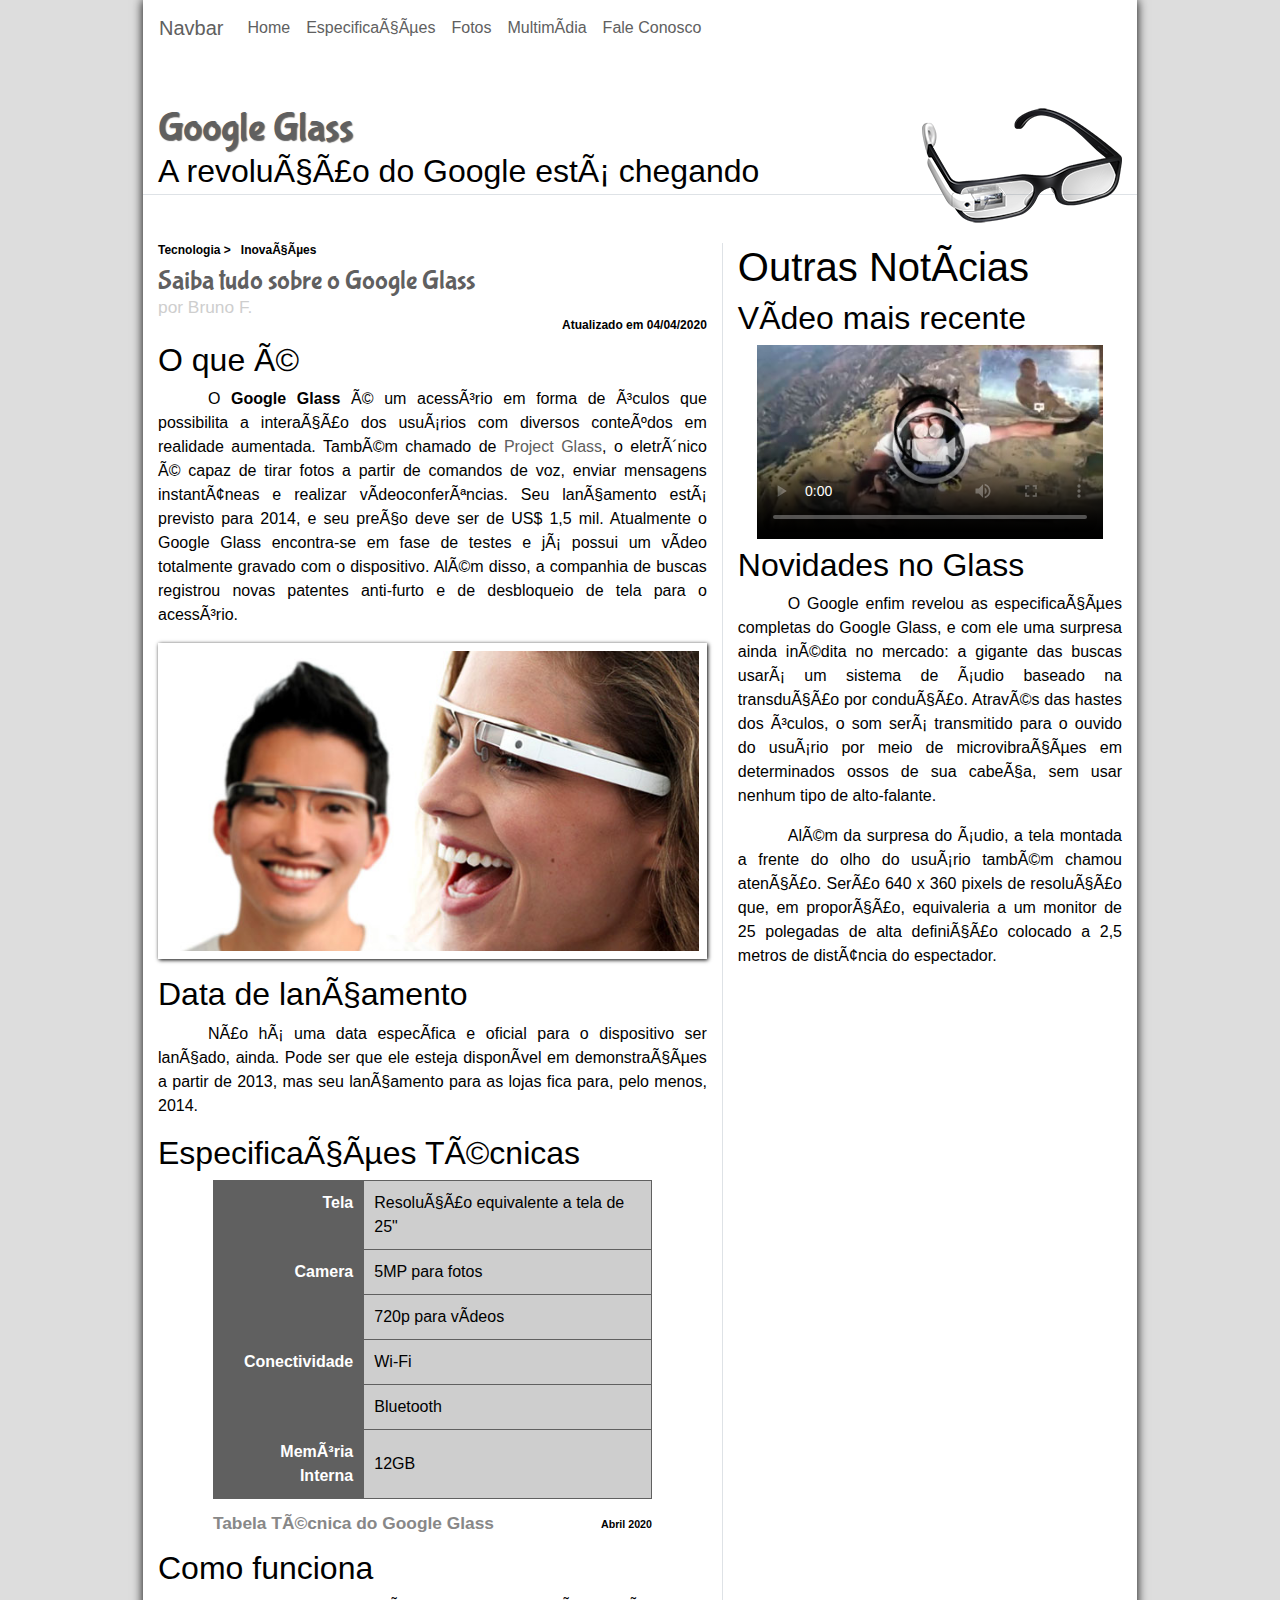
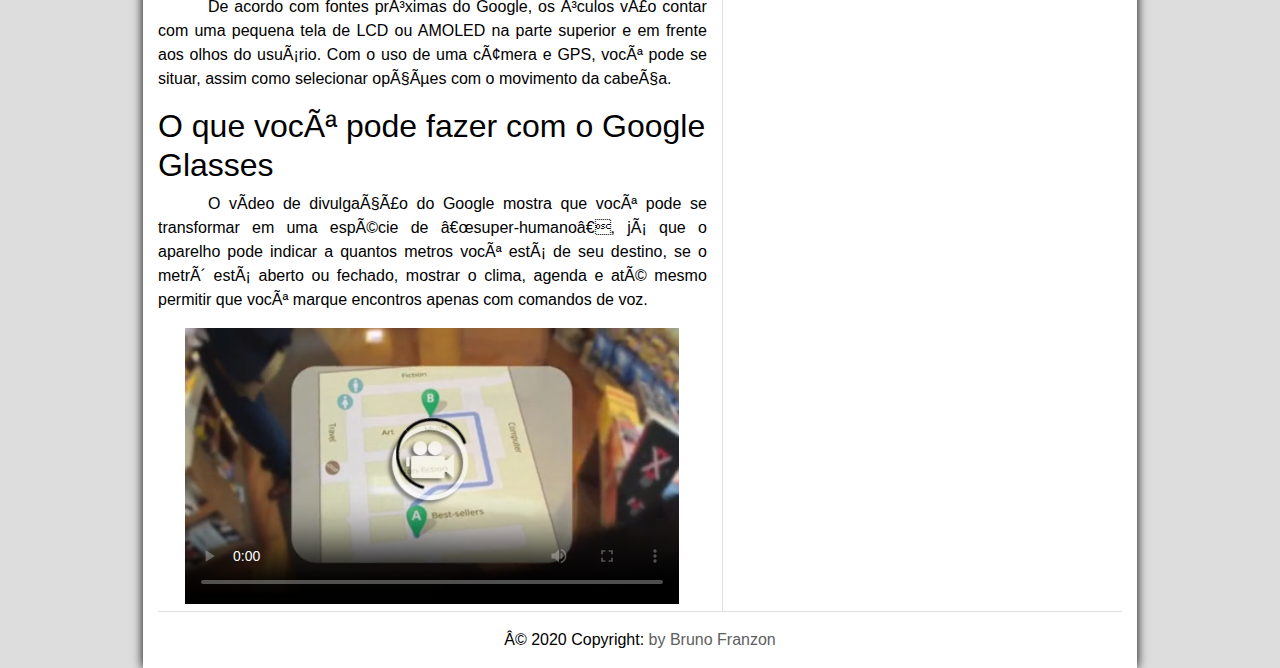
==== index.html @ a5801ad1 "commit" ====
<!DOCTYPE html>
<!--************************HEAD********************************-->

<head>
    <meta charset="pt-br">
    <title>Google Glass</title>
    <link rel="stylesheet" href="https://stackpath.bootstrapcdn.com/bootstrap/4.5.0/css/bootstrap.min.css">
    <link rel="stylesheet" type="text/css" href="_css/estilo.css">
</head>

<script src="_javascript/funcoes.js"></script>

<!--************************BODY*********************************-->

<body>
    <div class="container-fluid" style="width: 80%;">
        <div id="interface">
            <nav id="nav" class="navbar navbar-expand-md">
                <button class="navbar-toggler" type="button" data-toggle="collapse" data-target="#navbarTogglerDemo03"
                    aria-controls="navbarTogglerDemo03" aria-expanded="false" aria-label="Toggle navigation">
                    <span class="navbar-toggler-icon"></span>
                </button>
                <a class="navbar-brand" href="#">Navbar</a>

                <div class="collapse navbar-collapse" id="navbarTogglerDemo03">
                    <ul class="navbar-nav mr-auto mt-2 mt-lg-0">

                        <li class="nav-item active" onmouseover="mudaFoto('_imagens/home.png')"
                            onmouseout="mudaFoto('_imagens/glass-oculos-preto-peq.png')">
                            <a class="nav-link" href="index.html">Home</a>
                        </li>

                        <li class="nav-item" onmouseover="mudaFoto('_imagens/especificacoes.png')"
                            onmouseout="mudaFoto('_imagens/glass-oculos-preto-peq.png')">
                            <a class="nav-link" href="specs.html">Especificações</a>
                        </li>

                        <li class="nav-item" onmouseover="mudaFoto('_imagens/fotos.png')"
                            onmouseout="mudaFoto('_imagens/glass-oculos-preto-peq.png')">
                            <a class="nav-link" href="fotos.html">Fotos</a>
                        </li>


                        <li class="nav-item" onmouseover="mudaFoto('_imagens/multimidia.png')"
                            onmouseout="mudaFoto('_imagens/glass-oculos-preto-peq.png')"> <a class="nav-link"
                                href="multimidia.html"> Multimídia </a>
                        </li>

                        <li class="nav-item" onmouseover="mudaFoto('_imagens/contato.png')"
                            onmouseout="mudaFoto('_imagens/glass-oculos-preto-peq.png')"> <a class="nav-link"
                                href="fale-conosco.html"> Fale Conosco </a>
                        </li>

                    </ul>
                </div>
            </nav>

            <!-- header begin -->
            <header id="cabecalho" class="mb-5 border-bottom">
                <div class="col-sm-12 mt-5 d-flex justify-content-between" style="height: 10vh;">
                    <div>
                        <a href="#rodape">
                            <h1>Google Glass</h1>
                        </a>
                        <h2 class="">A revolução do Google está chegando</h2>
                    </div>

                    <div>
                        <img id="icone" src="_imagens/glass-oculos-preto-peq.png">
                    </div>
                </div>
            </header>
            <!-- header end -->

            <div class="col-sm-12">
                <div class="row">
                    <div class="col-sm-7 border-right">
                        <section id="corpo">
                            <article id="noticia-principal">
                                <header id="artigo-cabecalho">
                                    <hgroup>
                                        <h3>Tecnologia > &nbsp; Inovações</h3>
                                        <h1>Saiba tudo sobre o Google Glass</h1>
                                        <h2>por Bruno F.</h2>
                                        <h3 class="direita">Atualizado em 04/04/2020
                                        </h3>
                                    </hgroup>
                                </header>

                                <h2>O que é </h2>

                                <p> O <span> Google Glass </span> é um acessório em forma de óculos que possibilita a
                                    interação dos
                                    usuários com diversos conteúdos em realidade aumentada. Também chamado de <a
                                        href="https://www.google.com/glass/start/" target="_blank">Project Glass</a>, o
                                    eletrônico é
                                    capaz de tirar fotos a partir de comandos de voz, enviar mensagens instantâneas e
                                    realizar
                                    vídeoconferências. Seu lançamento está previsto para 2014, e seu preço deve ser de
                                    US$ 1,5 mil.
                                    Atualmente o Google Glass encontra-se em fase de testes e já possui um vídeo
                                    totalmente gravado
                                    com
                                    o dispositivo. Além disso, a companhia de buscas registrou novas patentes anti-furto
                                    e de
                                    desbloqueio de tela para o acessório.</p>

                                <figure class="foto-legenda">
                                    <img src="_imagens/glass-quadro-homem-mulher.jpg">
                                    <figcaption>
                                        <h2>Google Glass</h2>
                                        <p>Uma nova maneira de ver o mundo.<p>
                                    </figcaption>
                                </figure>


                                <h2>Data de lançamento</h2>
                                <p>Não há uma data específica e oficial para o dispositivo ser lançado, ainda. Pode ser
                                    que ele
                                    esteja
                                    disponível em demonstrações a partir de 2013, mas seu lançamento para as lojas fica
                                    para, pelo
                                    menos, 2014.</p>

                                <h2>Especificações Técnicas</h2>

                                <table id="especificacoes">
                                    <caption>Tabela Técnica do Google Glass <span>Abril 2020</span></caption>

                                    <tr>
                                        <td class="ce">Tela</td>
                                        <td class="cd">Resolução equivalente a tela de 25"</td>
                                    </tr>
                                    <tr>
                                        <td class="ce" rowspan="2">Camera</td>
                                        <td class="cd">5MP para fotos </td>
                                    </tr>
                                    <tr>
                                        <td class="cd"> 720p para vídeos</td>
                                    </tr>
                                    <tr>
                                        <td class="ce" rowspan="2">Conectividade</td>
                                        <td class="cd"> Wi-Fi</td>
                                    </tr>
                                    <tr>
                                        <td class="cd"> Bluetooth</td>
                                    </tr>
                                    <tr>
                                        <td class="ce">Memória Interna</td>
                                        <td class="cd">12GB</td>
                                    </tr>
                                </table>

                                <h2>Como funciona</h2>
                                <p>De acordo com fontes próximas do Google, os óculos vão contar com uma pequena tela de
                                    LCD ou
                                    AMOLED
                                    na parte superior e em frente aos olhos do usuário. Com o uso de uma câmera e GPS,
                                    você pode se
                                    situar, assim como selecionar opções com o movimento da cabeça. </p>

                                <h2>O que você pode fazer com o Google Glasses</h2>
                                <p>O vídeo de divulgação do Google mostra que você pode se transformar em uma espécie de
                                    “super-humano”,
                                    já que o aparelho pode indicar a quantos metros você está de seu destino, se o metrô
                                    está aberto
                                    ou
                                    fechado, mostrar o clima, agenda e até mesmo permitir que você marque encontros
                                    apenas com
                                    comandos
                                    de voz.</p>

                                <div class="text-center" id="howitfeels">
                                    <video id="video-howitfeels" controls="controls" poster="_imagens/video-mini01.jpg">
                                        <source src="_media/how-it-feels.mp4" type="video/mp4">
                                    </video>
                                </div>

                            </article>
                        </section>
                        <!-- section end -->
                    </div>

                    <div class="col-sm-5">
                        <h1>Outras Notícias</h1>
                        <h2>Vídeo mais recente</h2>

                        <div class="text-center" id="howitfeels">
                            <video class="text-center" id="video-oneday" controls="controls"
                                poster="_imagens/video-mini02.jpg">
                                <source src="_media/one-day.mp4">
                            </video>
                        </div>

                        <h2>Novidades no Glass</h2>
                        <p>O Google enfim revelou as especificações completas do Google Glass, e com ele uma
                            surpresa ainda
                            inédita
                            no mercado: a gigante das buscas usará um sistema de áudio baseado na transdução por
                            condução.
                            Através
                            das hastes dos óculos, o som será transmitido para o ouvido do usuário por meio de
                            microvibrações em
                            determinados ossos de sua cabeça, sem usar nenhum tipo de alto-falante.</p>

                        <p>Além da surpresa do áudio, a tela montada a frente do olho do usuário também chamou
                            atenção. Serão
                            640 x
                            360 pixels de resolução que, em proporção, equivaleria a um monitor de 25 polegadas de
                            alta
                            definição
                            colocado a 2,5 metros de distância do espectador.</p>

                    </div>

                </div>





                <!-- Footer -->
                <footer class="page-footer font-small blue border-top">
                    <!-- Copyright -->
                    <div class="footer-copyright text-center py-3">© 2020 Copyright:
                        <a href="https://mdbootstrap.com/"> by Bruno Franzon</a>
                    </div>
                    <!-- Copyright -->

                </footer>
                <!-- Footer -->

            </div>
        </div>
    </div>
</body>

</html>
---- _css/estilo.css ----
/* formatacao do body */

@font-face {
font-family: "Fontelogo";
src: url("../_fonts/bubblegum-sans-regular.otf");
}

 @import url(http://fonts.googleapis.com/css?family=Titillium+Web);


body {
    font-family: Arial,  sans-serif;
    background-color: #dddddd;
    color: rgb(0,0,0,1);
}

div#interface{
    background-color: #ffffff; 
    box-shadow: 0px 0px 10px black;
}


header#cabecalho h1{
    font-family: "Fontelogo", sans-serif;
    font-size: 40px;
    color: #606060;
    text-shadow: 1px 1px 1px rgb(1,1,1,0.6);
    margin-bottom: 0px;
    padding: 0px;
}

h1{
 text-align: left;  
 color: black;
}
p{
text-align: justify;
text-indent: 50px;
}

a{
    text-decoration: none;
    color: #606060;
}


span{
    color:#000000;
    font-weight: bold;
}

/* formatacao de imagens */
figure.foto-legenda{
position: relative;
border: 8px solid white;
box-shadow: 1px 1px 4px black; 
}

figure.foto-legenda img{
height: 100%;
width: 100%;
background-attachment: fixed;
}

figure.foto-legenda figcaption{
opacity: 0;
position: absolute;
top: 0px;
background-color: rgb(0,0,0,0.4);
color: white;
height: 100%;
width: 100%;
padding: 10px;
box-sizing: border-box;
transition: 1s;
}


figure.foto-legenda:hover figcaption{
opacity: 1;
}

/*Formatacao Section*/



article#noticia-principal header#artigo-cabecalho h1{
    font-size: 20pt;
    font-family: "Fontelogo", sans-serif;
    color: #606060;
    margin: 0px;
}
article#noticia-principal header#artigo-cabecalho h2{
    font-size: 13pt;
    color: #cecece;
    background-color: #ffffff;
    margin: 0px;
}
article#noticia-principal header#artigo-cabecalho h3{
font-size: 12px;
font-weight: bold;
color: #000000;
}

.direita{
    text-align: right;
}

table#especificacoes{
    background-color: #ffffff;
    width: 80%;
    border: 1px solid black;
    border-spacing: 0px;
    margin-left: auto;
    margin-right: auto;
} 

table#especificacoes td{
    border: 1px solid #606060;
    padding: 10px;
}

table#especificacoes td.ce{
color:#ffffff;
background-color: #606060;
text-align: right;
vertical-align: top;
font-weight: bold;
}

table#especificacoes td.cd{
background-color: #cecece;
}

table#especificacoes caption{
    color: #888888;
    font-size: 13pt;
    font-weight: bold;
}

table#especificacoes caption span{
    display: block;
    float: right;
    color: #000000;
    font-size: 8pt;
    text-decoration:none; 
    margin-top: 5px;  
}

video#video-howitfeels{
    height: 90%;
    width: 90%;
}

video#video-oneday{
    height: 90%;
    width: 90%;
    
}
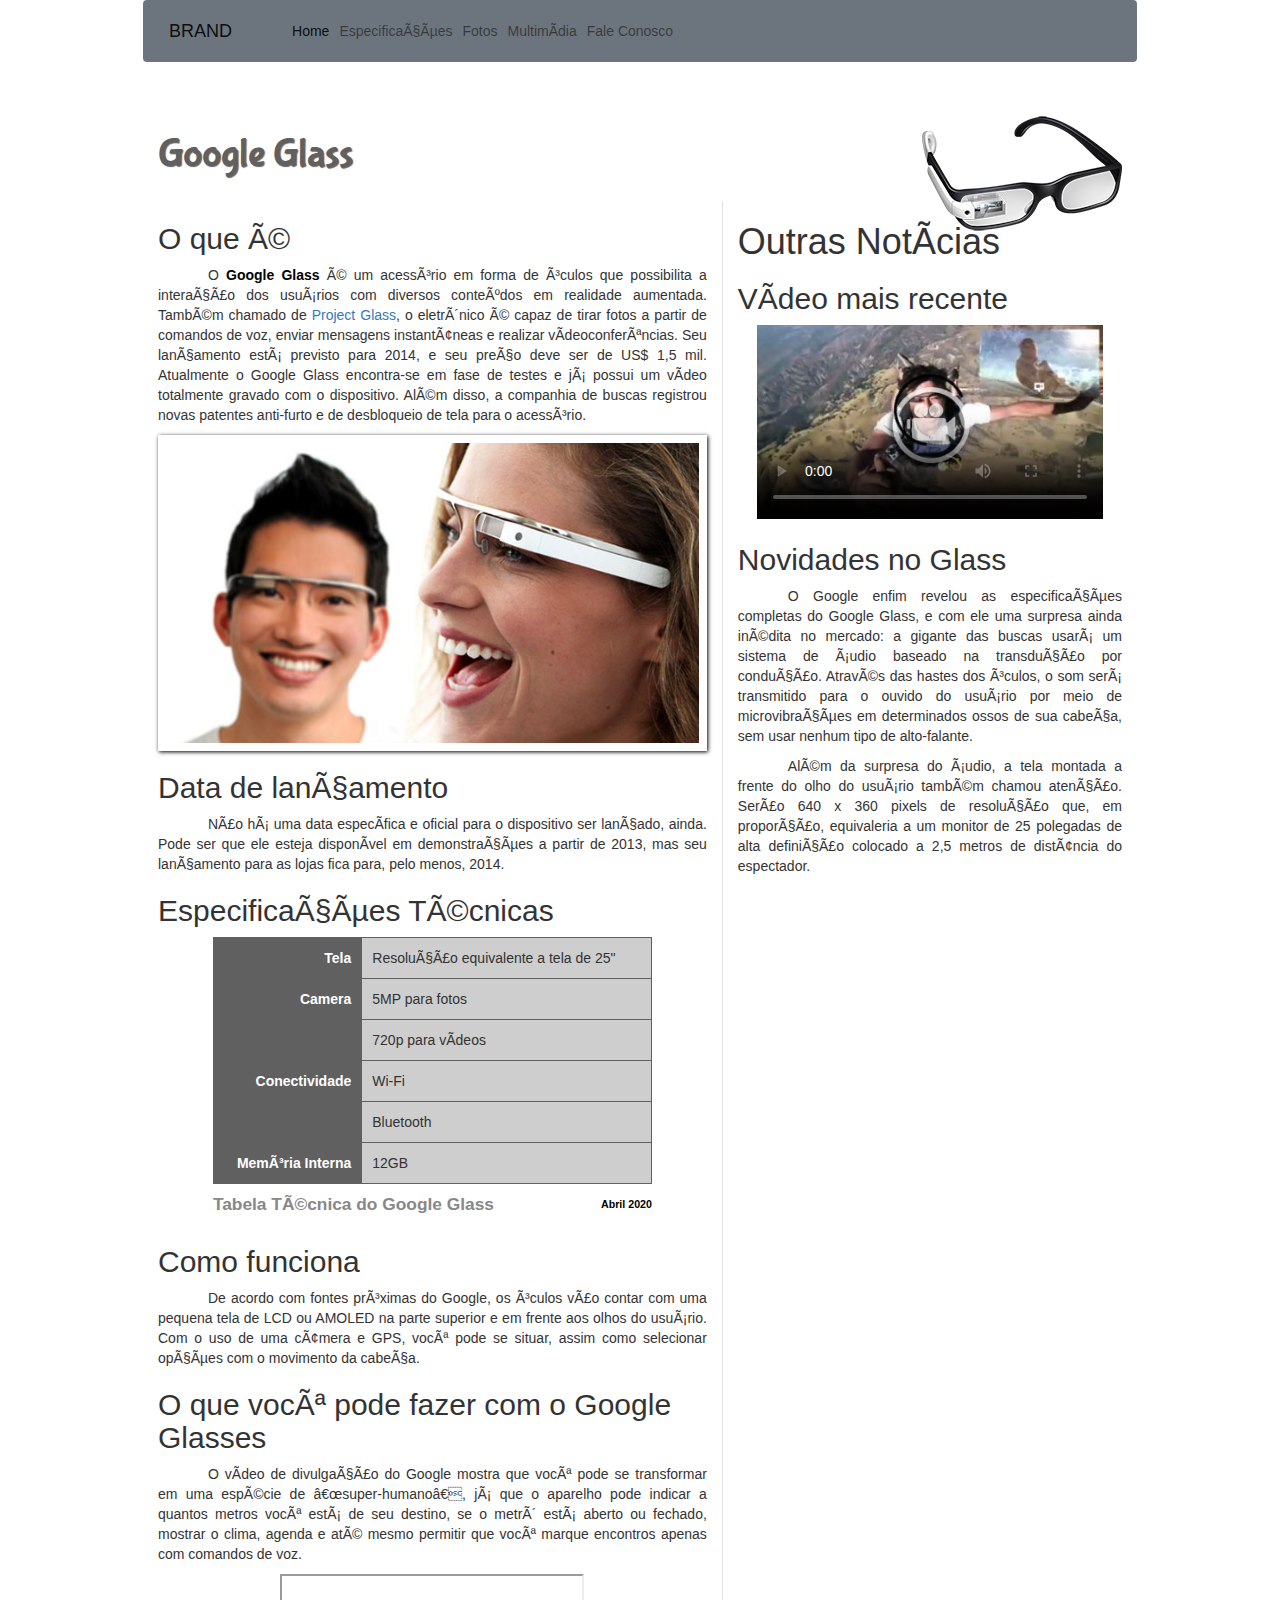
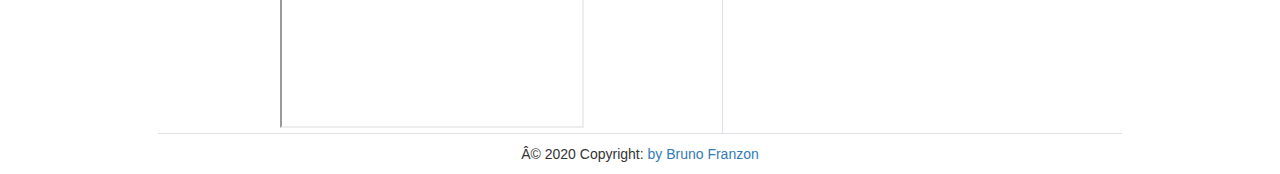
==== commit 2d05af64: "commit" ====
--- a/index.html
+++ b/index.html
@@ -4,8 +4,14 @@
 <head>
     <meta charset="pt-br">
     <title>Google Glass</title>
+    <link rel="stylesheet" type="text/css" href="_css/estilo.css">
     <link rel="stylesheet" href="https://stackpath.bootstrapcdn.com/bootstrap/4.5.0/css/bootstrap.min.css">
-    <link rel="stylesheet" type="text/css" href="_css/estilo.css">
+    <script src="https://ajax.googleapis.com/ajax/libs/jquery/3.5.1/jquery.min.js"></script>
+    <link rel="stylesheet" href="https://maxcdn.bootstrapcdn.com/bootstrap/3.4.1/css/bootstrap.min.css">
+    <script src="https://ajax.googleapis.com/ajax/libs/jquery/3.5.1/jquery.min.js"></script>
+    <script src="https://maxcdn.bootstrapcdn.com/bootstrap/3.4.1/js/bootstrap.min.js"></script>
+
+
 </head>
 
 <script src="_javascript/funcoes.js"></script>
@@ -15,54 +21,63 @@
 <body>
     <div class="container-fluid" style="width: 80%;">
         <div id="interface">
-            <nav id="nav" class="navbar navbar-expand-md">
-                <button class="navbar-toggler" type="button" data-toggle="collapse" data-target="#navbarTogglerDemo03"
-                    aria-controls="navbarTogglerDemo03" aria-expanded="false" aria-label="Toggle navigation">
-                    <span class="navbar-toggler-icon"></span>
+
+            <nav class="navbar navbar-expand-lg navbar-light bg-secondary">
+                <a class="navbar-brand" href="#">
+                    BRAND
+                </a>
+                <button class="navbar-toggler" type="button" data-toggle="collapse" data-target="#menu"
+                    aria-controls="menu" aria-expanded="false" aria-label="Toggle navigation">
+                    <span class="navbar-toggler-icon navbar-toggler-focus"></span>
                 </button>
-                <a class="navbar-brand" href="#">Navbar</a>
-
-                <div class="collapse navbar-collapse" id="navbarTogglerDemo03">
-                    <ul class="navbar-nav mr-auto mt-2 mt-lg-0">
-
-                        <li class="nav-item active" onmouseover="mudaFoto('_imagens/home.png')"
-                            onmouseout="mudaFoto('_imagens/glass-oculos-preto-peq.png')">
-                            <a class="nav-link" href="index.html">Home</a>
-                        </li>
-
-                        <li class="nav-item" onmouseover="mudaFoto('_imagens/especificacoes.png')"
-                            onmouseout="mudaFoto('_imagens/glass-oculos-preto-peq.png')">
-                            <a class="nav-link" href="specs.html">Especificações</a>
-                        </li>
-
-                        <li class="nav-item" onmouseover="mudaFoto('_imagens/fotos.png')"
-                            onmouseout="mudaFoto('_imagens/glass-oculos-preto-peq.png')">
-                            <a class="nav-link" href="fotos.html">Fotos</a>
-                        </li>
-
-
-                        <li class="nav-item" onmouseover="mudaFoto('_imagens/multimidia.png')"
-                            onmouseout="mudaFoto('_imagens/glass-oculos-preto-peq.png')"> <a class="nav-link"
-                                href="multimidia.html"> Multimídia </a>
-                        </li>
-
-                        <li class="nav-item" onmouseover="mudaFoto('_imagens/contato.png')"
-                            onmouseout="mudaFoto('_imagens/glass-oculos-preto-peq.png')"> <a class="nav-link"
-                                href="fale-conosco.html"> Fale Conosco </a>
-                        </li>
-
-                    </ul>
-                </div>
+
+
+                <div class="collapse navbar-collapse" id="menu">
+
+                    <div class="collapse show navbar-collapse">
+                        <ul class="navbar-nav mr-auto mt-2 mt-lg-0">
+
+                            <li class="nav-item active" onmouseover="mudaFoto('_imagens/home.png')"
+                                onmouseout="mudaFoto('_imagens/glass-oculos-preto-peq.png')">
+                                <a class="nav-link" href="index.html">Home</a>
+                            </li>
+
+                            <li class="nav-item" onmouseover="mudaFoto('_imagens/especificacoes.png')"
+                                onmouseout="mudaFoto('_imagens/glass-oculos-preto-peq.png')">
+                                <a class="nav-link" href="specs.html">Especificações</a>
+                            </li>
+
+                            <li class="nav-item" onmouseover="mudaFoto('_imagens/fotos.png')"
+                                onmouseout="mudaFoto('_imagens/glass-oculos-preto-peq.png')">
+                                <a class="nav-link" href="fotos.html">Fotos</a>
+                            </li>
+
+                            <li class="nav-item" onmouseover="mudaFoto('_imagens/multimidia.png')"
+                                onmouseout="mudaFoto('_imagens/glass-oculos-preto-peq.png')"> <a class="nav-link"
+                                    href="multimidia.html"> Multimídia </a>
+                            </li>
+
+                            <li class="nav-item" onmouseover="mudaFoto('_imagens/contato.png')"
+                                onmouseout="mudaFoto('_imagens/glass-oculos-preto-peq.png')"> <a class="nav-link"
+                                    href="fale-conosco.html"> Fale Conosco </a>
+                            </li>
+
+                        </ul>
+                    </div>
             </nav>
 
+
+
             <!-- header begin -->
-            <header id="cabecalho" class="mb-5 border-bottom">
+            <header id="cabecalho" class="mb-5">
                 <div class="col-sm-12 mt-5 d-flex justify-content-between" style="height: 10vh;">
-                    <div>
-                        <a href="#rodape">
-                            <h1>Google Glass</h1>
-                        </a>
-                        <h2 class="">A revolução do Google está chegando</h2>
+                    <div d-flex>
+                        <div>
+                            <a href="#rodape">
+                                <h1>Google Glass</h1>
+                            </a>
+                        </div>
+
                     </div>
 
                     <div>
@@ -75,110 +90,96 @@
             <div class="col-sm-12">
                 <div class="row">
                     <div class="col-sm-7 border-right">
-                        <section id="corpo">
-                            <article id="noticia-principal">
-                                <header id="artigo-cabecalho">
-                                    <hgroup>
-                                        <h3>Tecnologia > &nbsp; Inovações</h3>
-                                        <h1>Saiba tudo sobre o Google Glass</h1>
-                                        <h2>por Bruno F.</h2>
-                                        <h3 class="direita">Atualizado em 04/04/2020
-                                        </h3>
-                                    </hgroup>
-                                </header>
-
-                                <h2>O que é </h2>
-
-                                <p> O <span> Google Glass </span> é um acessório em forma de óculos que possibilita a
-                                    interação dos
-                                    usuários com diversos conteúdos em realidade aumentada. Também chamado de <a
-                                        href="https://www.google.com/glass/start/" target="_blank">Project Glass</a>, o
-                                    eletrônico é
-                                    capaz de tirar fotos a partir de comandos de voz, enviar mensagens instantâneas e
-                                    realizar
-                                    vídeoconferências. Seu lançamento está previsto para 2014, e seu preço deve ser de
-                                    US$ 1,5 mil.
-                                    Atualmente o Google Glass encontra-se em fase de testes e já possui um vídeo
-                                    totalmente gravado
-                                    com
-                                    o dispositivo. Além disso, a companhia de buscas registrou novas patentes anti-furto
-                                    e de
-                                    desbloqueio de tela para o acessório.</p>
-
-                                <figure class="foto-legenda">
-                                    <img src="_imagens/glass-quadro-homem-mulher.jpg">
-                                    <figcaption>
-                                        <h2>Google Glass</h2>
-                                        <p>Uma nova maneira de ver o mundo.<p>
-                                    </figcaption>
-                                </figure>
-
-
-                                <h2>Data de lançamento</h2>
-                                <p>Não há uma data específica e oficial para o dispositivo ser lançado, ainda. Pode ser
-                                    que ele
-                                    esteja
-                                    disponível em demonstrações a partir de 2013, mas seu lançamento para as lojas fica
-                                    para, pelo
-                                    menos, 2014.</p>
-
-                                <h2>Especificações Técnicas</h2>
-
-                                <table id="especificacoes">
-                                    <caption>Tabela Técnica do Google Glass <span>Abril 2020</span></caption>
-
-                                    <tr>
-                                        <td class="ce">Tela</td>
-                                        <td class="cd">Resolução equivalente a tela de 25"</td>
-                                    </tr>
-                                    <tr>
-                                        <td class="ce" rowspan="2">Camera</td>
-                                        <td class="cd">5MP para fotos </td>
-                                    </tr>
-                                    <tr>
-                                        <td class="cd"> 720p para vídeos</td>
-                                    </tr>
-                                    <tr>
-                                        <td class="ce" rowspan="2">Conectividade</td>
-                                        <td class="cd"> Wi-Fi</td>
-                                    </tr>
-                                    <tr>
-                                        <td class="cd"> Bluetooth</td>
-                                    </tr>
-                                    <tr>
-                                        <td class="ce">Memória Interna</td>
-                                        <td class="cd">12GB</td>
-                                    </tr>
-                                </table>
-
-                                <h2>Como funciona</h2>
-                                <p>De acordo com fontes próximas do Google, os óculos vão contar com uma pequena tela de
-                                    LCD ou
-                                    AMOLED
-                                    na parte superior e em frente aos olhos do usuário. Com o uso de uma câmera e GPS,
-                                    você pode se
-                                    situar, assim como selecionar opções com o movimento da cabeça. </p>
-
-                                <h2>O que você pode fazer com o Google Glasses</h2>
-                                <p>O vídeo de divulgação do Google mostra que você pode se transformar em uma espécie de
-                                    “super-humano”,
-                                    já que o aparelho pode indicar a quantos metros você está de seu destino, se o metrô
-                                    está aberto
-                                    ou
-                                    fechado, mostrar o clima, agenda e até mesmo permitir que você marque encontros
-                                    apenas com
-                                    comandos
-                                    de voz.</p>
-
-                                <div class="text-center" id="howitfeels">
-                                    <video id="video-howitfeels" controls="controls" poster="_imagens/video-mini01.jpg">
-                                        <source src="_media/how-it-feels.mp4" type="video/mp4">
-                                    </video>
-                                </div>
-
-                            </article>
-                        </section>
-                        <!-- section end -->
+
+                        <h2>O que é </h2>
+
+                        <p> O <span> Google Glass </span> é um acessório em forma de óculos que possibilita a
+                            interação dos
+                            usuários com diversos conteúdos em realidade aumentada. Também chamado de <a
+                                href="https://www.google.com/glass/start/" target="_blank">Project Glass</a>, o
+                            eletrônico é
+                            capaz de tirar fotos a partir de comandos de voz, enviar mensagens instantâneas e
+                            realizar
+                            vídeoconferências. Seu lançamento está previsto para 2014, e seu preço deve ser de
+                            US$ 1,5 mil.
+                            Atualmente o Google Glass encontra-se em fase de testes e já possui um vídeo
+                            totalmente gravado
+                            com
+                            o dispositivo. Além disso, a companhia de buscas registrou novas patentes anti-furto
+                            e de
+                            desbloqueio de tela para o acessório.</p>
+
+                        <figure class="foto-legenda">
+                            <img src="_imagens/glass-quadro-homem-mulher.jpg">
+                            <figcaption>
+                                <h2>Google Glass</h2>
+                                <p>Uma nova maneira de ver o mundo.<p>
+                            </figcaption>
+                        </figure>
+
+
+                        <h2>Data de lançamento</h2>
+                        <p>Não há uma data específica e oficial para o dispositivo ser lançado, ainda. Pode ser
+                            que ele
+                            esteja
+                            disponível em demonstrações a partir de 2013, mas seu lançamento para as lojas fica
+                            para, pelo
+                            menos, 2014.</p>
+
+                        <h2>Especificações Técnicas</h2>
+
+                        <table id="especificacoes">
+                            <caption>Tabela Técnica do Google Glass <span>Abril 2020</span></caption>
+
+                            <tr>
+                                <td class="ce">Tela</td>
+                                <td class="cd">Resolução equivalente a tela de 25"</td>
+                            </tr>
+                            <tr>
+                                <td class="ce" rowspan="2">Camera</td>
+                                <td class="cd">5MP para fotos </td>
+                            </tr>
+                            <tr>
+                                <td class="cd"> 720p para vídeos</td>
+                            </tr>
+                            <tr>
+                                <td class="ce" rowspan="2">Conectividade</td>
+                                <td class="cd"> Wi-Fi</td>
+                            </tr>
+                            <tr>
+                                <td class="cd"> Bluetooth</td>
+                            </tr>
+                            <tr>
+                                <td class="ce">Memória Interna</td>
+                                <td class="cd">12GB</td>
+                            </tr>
+                        </table>
+
+                        <h2>Como funciona</h2>
+                        <p>De acordo com fontes próximas do Google, os óculos vão contar com uma pequena tela de
+                            LCD ou
+                            AMOLED
+                            na parte superior e em frente aos olhos do usuário. Com o uso de uma câmera e GPS,
+                            você pode se
+                            situar, assim como selecionar opções com o movimento da cabeça. </p>
+
+                        <h2>O que você pode fazer com o Google Glasses</h2>
+                        <p>O vídeo de divulgação do Google mostra que você pode se transformar em uma espécie de
+                            “super-humano”,
+                            já que o aparelho pode indicar a quantos metros você está de seu destino, se o metrô
+                            está aberto
+                            ou
+                            fechado, mostrar o clima, agenda e até mesmo permitir que você marque encontros
+                            apenas com
+                            comandos
+                            de voz.</p>
+
+                        <div class="text-center" id="howitfeels">
+                            <iframe  src="https://www.youtube.com/embed/tgbNymZ7vqY?controls=0">
+                            </iframe>
+                        </div>
+
+
                     </div>
 
                     <div class="col-sm-5">
@@ -190,6 +191,9 @@
                                 poster="_imagens/video-mini02.jpg">
                                 <source src="_media/one-day.mp4">
                             </video>
+
+
+
                         </div>
 
                         <h2>Novidades no Glass</h2>
--- a/_css/estilo.css
+++ b/_css/estilo.css
@@ -15,10 +15,6 @@
     color: rgb(0,0,0,1);
 }
 
-div#interface{
-    background-color: #ffffff; 
-    box-shadow: 0px 0px 10px black;
-}
 
 
 header#cabecalho h1{
@@ -85,24 +81,6 @@
 
 
 
-article#noticia-principal header#artigo-cabecalho h1{
-    font-size: 20pt;
-    font-family: "Fontelogo", sans-serif;
-    color: #606060;
-    margin: 0px;
-}
-article#noticia-principal header#artigo-cabecalho h2{
-    font-size: 13pt;
-    color: #cecece;
-    background-color: #ffffff;
-    margin: 0px;
-}
-article#noticia-principal header#artigo-cabecalho h3{
-font-size: 12px;
-font-weight: bold;
-color: #000000;
-}
-
 .direita{
     text-align: right;
 }
